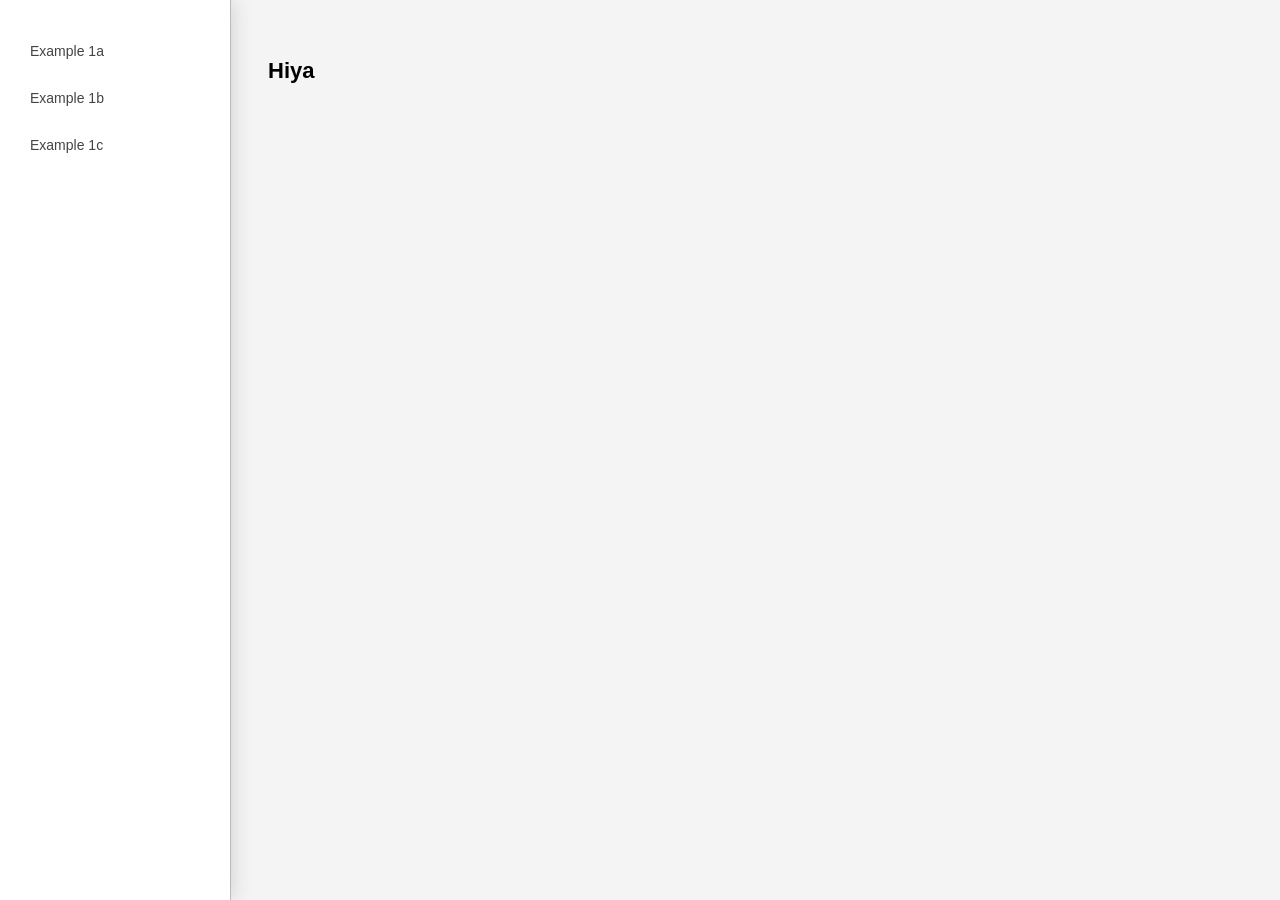
==== example1/index.html @ a020c545 "first commit" ====
<!DOCTYPE HTML>
<html>
<head>
  <meta http-equiv="content-type" content="text/html;charset=UTF-8" />
  <meta http-equiv="X-UA-Compatible" content="chrome=1" />
  <meta name="viewport" content="width=device-width">
  <link rel="canonical" href="http://backbonejs.org" />
  
  <link rel="stylesheet" type="text/css" href="styles.css">
  
  <script type="text/javascript" src="app.js"></script>
      
  <title>Backbone.js</title>
  
</head>
<body>

  <div id="sidebar" class="interface">

   <p><a>Example 1a</a></p>
   <p><a>Example 1b</a></p>
   <p><a>Example 1c</a></p>
   
  </div>

  <div class="container">

   <h2>Hiya</h2>
   
  </div>

  <script src="test/vendor/underscore.js"></script>
  <script src="test/vendor/jquery.js"></script>
  <script src="docs/js/jquery.lazyload.js"></script>
  <script src="test/vendor/json2.js"></script>
  <script src="backbone.js"></script>

  

</body>
</html>
---- example1/styles.css ----
body {
      font-size: 14px;
      line-height: 22px;
      font-family: Helvetica Neue, Helvetica, Arial;
      background: #f4f4f4 url(docs/images/background.png);
    }
    .interface {
      font-family: "Lucida Grande", "Lucida Sans Unicode", Helvetica, Arial, sans-serif !important;
    }
    div#sidebar {
      background: #fff;
      position: fixed;
      z-index: 10;
      top: 0; left: 0; bottom: 0;
      width: 200px;
      overflow-y: auto;
      overflow-x: hidden;
      -webkit-overflow-scrolling: touch;
      padding: 15px 0 30px 30px;
      border-right: 1px solid #bbb;
      box-shadow: 0 0 20px #ccc; -webkit-box-shadow: 0 0 20px #ccc; -moz-box-shadow: 0 0 20px #ccc;
    }
      a.toc_title, a.toc_title:visited {
        display: block;
        color: black;
        font-weight: bold;
        margin-top: 15px;
      }
        a.toc_title:hover {
          text-decoration: underline;
        }
        #sidebar .version {
          font-size: 10px;
          font-weight: normal;
        }
      ul.toc_section {
        font-size: 11px;
        line-height: 14px;
        margin: 5px 0 0 0;
        padding-left: 0px;
        list-style-type: none;
        font-family: "Lucida Grande", "Lucida Sans Unicode", Helvetica, Arial, sans-serif;
      }
        .toc_section li {
          cursor: pointer;
          margin: 0 0 3px 0;
        }
          .toc_section li a {
            text-decoration: none;
            color: black;
          }
            .toc_section li a:hover {
              text-decoration: underline;
            }
    div.container {
      position: relative;
      width: 550px;
      margin: 40px 0 50px 260px;
    }
    img#logo {
      width: 450px;
      height: 80px;
    }
    div.run {
      position: absolute;
      right: 15px;
      width: 26px; height: 18px;
      background: url('docs/images/arrows.png') no-repeat -26px 0;
    }
      div.run:active {
        background-position: -51px 0;
      }
    p, div.container ul {
      margin: 25px 0;
      width: 550px;
    }
      p.warning {
        font-size: 12px;
        line-height: 18px;
        font-style: italic;
      }
      div.container ul {
        list-style: circle;
        padding-left: 15px;
        font-size: 13px;
        line-height: 18px;
      }
        div.container ul li {
          margin-bottom: 10px;
        }
        div.container ul.small {
          font-size: 12px;
        }
    a, a:visited {
      color: #444;
    }
    a:active, a:hover {
      color: #000;
    }
    a.punch {
      display: inline-block;
      background: #4162a8;
      border-top: 1px solid #38538c;
      border-right: 1px solid #1f2d4d;
      border-bottom: 1px solid #151e33;
      border-left: 1px solid #1f2d4d;
      -webkit-border-radius: 4px;
      -moz-border-radius: 4px;
      -ms-border-radius: 4px;
      -o-border-radius: 4px;
      border-radius: 4px;
      -webkit-box-shadow: inset 0 1px 10px 1px #5c8bee, 0px 1px 0 #1d2c4d, 0 6px 0px #1f3053, 0 8px 4px 1px #111111;
      -moz-box-shadow: inset 0 1px 10px 1px #5c8bee, 0px 1px 0 #1d2c4d, 0 6px 0px #1f3053, 0 8px 4px 1px #111111;
      -ms-box-shadow: inset 0 1px 10px 1px #5c8bee, 0px 1px 0 #1d2c4d, 0 6px 0px #1f3053, 0 8px 4px 1px #111111;
      -o-box-shadow: inset 0 1px 10px 1px #5c8bee, 0px 1px 0 #1d2c4d, 0 6px 0px #1f3053, 0 8px 4px 1px #111111;
      box-shadow: inset 0 1px 10px 1px #5c8bee, 0px 1px 0 #1d2c4d, 0 6px 0px #1f3053, 0 8px 4px 1px #111111;
      color: #fff;
      font: bold 14px "helvetica neue", helvetica, arial, sans-serif;
      line-height: 1;
      margin-bottom: 15px;
      padding: 8px 0 10px 0;
      text-align: center;
      text-shadow: 0px -1px 1px #1e2d4d;
      text-decoration: none;
      width: 225px;
      -webkit-background-clip: padding-box; }
      a.punch:hover {
        -webkit-box-shadow: inset 0 0px 20px 1px #87adff, 0px 1px 0 #1d2c4d, 0 6px 0px #1f3053, 0 8px 4px 1px #111111;
        -moz-box-shadow: inset 0 0px 20px 1px #87adff, 0px 1px 0 #1d2c4d, 0 6px 0px #1f3053, 0 8px 4px 1px #111111;
        -ms-box-shadow: inset 0 0px 20px 1px #87adff, 0px 1px 0 #1d2c4d, 0 6px 0px #1f3053, 0 8px 4px 1px #111111;
        -o-box-shadow: inset 0 0px 20px 1px #87adff, 0px 1px 0 #1d2c4d, 0 6px 0px #1f3053, 0 8px 4px 1px #111111;
        box-shadow: inset 0 0px 20px 1px #87adff, 0px 1px 0 #1d2c4d, 0 6px 0px #1f3053, 0 8px 4px 1px #111111;
        cursor: pointer; }
      a.punch:active {
        -webkit-box-shadow: inset 0 1px 10px 1px #5c8bee, 0 1px 0 #1d2c4d, 0 2px 0 #1f3053, 0 4px 3px 0 #111111;
        -moz-box-shadow: inset 0 1px 10px 1px #5c8bee, 0 1px 0 #1d2c4d, 0 2px 0 #1f3053, 0 4px 3px 0 #111111;
        -ms-box-shadow: inset 0 1px 10px 1px #5c8bee, 0 1px 0 #1d2c4d, 0 2px 0 #1f3053, 0 4px 3px 0 #111111;
        -o-box-shadow: inset 0 1px 10px 1px #5c8bee, 0 1px 0 #1d2c4d, 0 2px 0 #1f3053, 0 4px 3px 0 #111111;
        box-shadow: inset 0 1px 10px 1px #5c8bee, 0 1px 0 #1d2c4d, 0 2px 0 #1f3053, 0 4px 3px 0 #111111;
        margin-top: 5px; margin-bottom: 10px; }
    a img {
      border: 0;
    }
    a.travis-badge {
      display: block;
    }
    h1, h2, h3, h4, h5, h6 {
      padding-top: 20px;
    }
      h2 {
        font-size: 22px;
      }
    b.header {
      font-size: 18px;
      line-height: 35px;
    }
    span.alias {
      font-size: 14px;
      font-style: italic;
      margin-left: 20px;
    }
    table {
      margin: 15px 0 0; padding: 0;
    }
      tr, td {
        margin: 0; padding: 0;
      }
        td {
          padding: 0px 15px 5px 0;
        }
        table .rule {
          height: 1px;
          background: #ccc;
          margin: 5px 0;
        }
    code, pre, tt {
      font-family: Monaco, Consolas, "Lucida Console", monospace;
      font-size: 12px;
      line-height: 18px;
      font-style: normal;
    }
      tt {
        padding: 0px 3px;
        background: #fff;
        border: 1px solid #ddd;
        zoom: 1;
      }
      code {
        margin-left: 20px;
      }
      pre {
        font-size: 12px;
        padding: 2px 0 2px 15px;
        border: 4px solid #bbb; border-top: 0; border-bottom: 0;
        margin: 0px 0 25px;
      }
      img.example_image {
        margin: 0px auto;
      }
        img.example_retina {
          margin: 20px;
          box-shadow: 0 8px 15px rgba(0,0,0,0.4);
        }
    @media only screen and (-webkit-max-device-pixel-ratio: 1) and (max-width: 600px),
           only screen and (max--moz-device-pixel-ratio: 1) and (max-width: 600px) {
      div#sidebar {
        display: none;
      }
      img#logo {
        max-width: 450px;
        width: 100%;
        height: auto;
      }
      div.container {
        width: auto;
        margin-left: 15px;
        margin-right: 15px;
      }
        p, div.container ul {
          width: auto;
        }
    }
    @media only screen and (-webkit-min-device-pixel-ratio: 1.5) and (max-width: 640px),
          only screen and (-o-min-device-pixel-ratio: 3/2) and (max-width: 640px),
          only screen and (min-device-pixel-ratio: 1.5) and (max-width: 640px) {
      img {
        max-width: 100%;
        height: auto;
      }
      div#sidebar {
        -webkit-overflow-scrolling: initial;
        position: relative;
        width: 90%;
        height: 120px;
        left: 0;
        top: -7px;
        padding: 10px 0 10px 30px;
        border: 0;
      }
      img#logo {
        width: auto;
        height: auto;
      }
      div.container {
        margin: 0;
        width: 100%;
      }
      p, div.container ul {
        max-width: 98%;
        overflow-x: scroll;
      }
      table {
        position: relative;
      }
        tr:first-child td {
          padding-bottom: 25px;
        }
        td.text {
          line-height: 12px;
          padding: 0;
          position: absolute;
          left: 0;
          top: 48px;
        }
        tr:last-child td.text {
          top: 122px;
        }
      pre {
        overflow: scroll;
      }
    }
    img.figure {
      width: 100%;
    }
    div.columns {
      display: table;
      table-layout: fixed;
      width: 100%;
    }
      div.columns ul {
        margin: 10px 0;
      }
    div.col-50 {
      display: table-cell;
      width: 50%;
    }
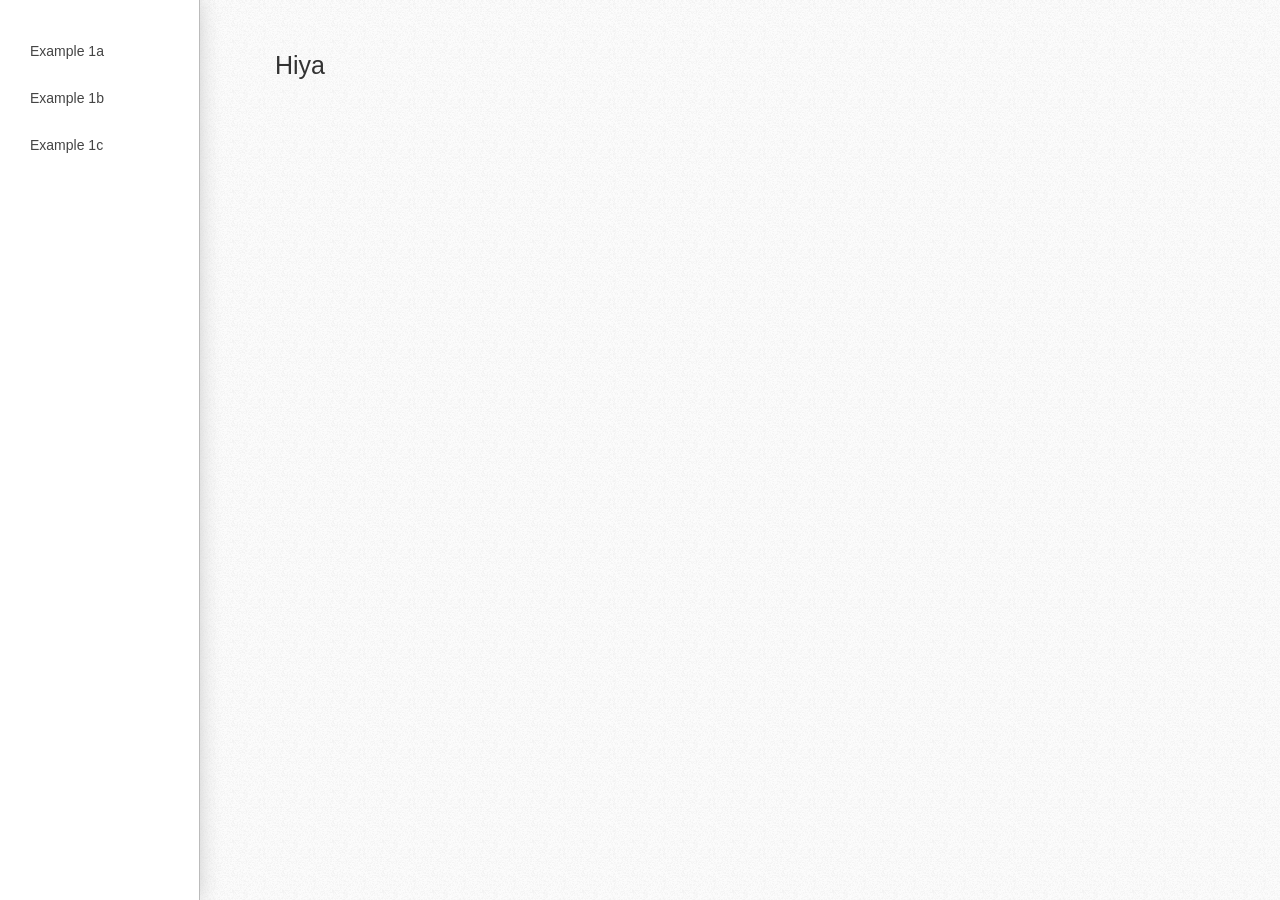
==== commit c8d4f41d: "new chnages" ====
--- a/example1/index.html
+++ b/example1/index.html
@@ -4,7 +4,19 @@
   <meta http-equiv="content-type" content="text/html;charset=UTF-8" />
   <meta http-equiv="X-UA-Compatible" content="chrome=1" />
   <meta name="viewport" content="width=device-width">
+  <link rel="shortcut icon" href="favicon.ico" type="image/x-icon" />
+  
   <link rel="canonical" href="http://backbonejs.org" />
+  
+    <script src="3rd/jquery.min.js" type="text/javascript"></script>
+    <script src="3rd/bootstrap.min.js" type="text/javascript"></script>
+    <link href="3rd/bootstrap.min.css" rel="stylesheet" type="text/css" charset="utf-8">
+    <script src="3rd/bootstrap-datepicker.js" type="text/javascript"></script>
+    <link href="3rd/bootstrap-datepicker.css" rel="stylesheet" type="text/css" charset="utf-8">
+    <script src="3rd/underscore.js" type="text/javascript"></script>
+    <!--<script src="3rd/backbone.js" type="text/javascript"></script>-->
+  
+  
   
   <link rel="stylesheet" type="text/css" href="styles.css">
   
@@ -17,9 +29,9 @@
 
   <div id="sidebar" class="interface">
 
-   <p><a>Example 1a</a></p>
-   <p><a>Example 1b</a></p>
-   <p><a>Example 1c</a></p>
+   <p><a href="index1a.html" title="1a: Contact Info form for Contributor">Example 1a</a></p>
+   <p><a href="index1b.html" title="1b: Contact Info form for Contributor">Example 1b</a></p>
+   <p><a href="index1c.html" title="1b: Contact Info form for Contributor">Example 1c</a></p>
    
   </div>
 
@@ -33,7 +45,7 @@
   <script src="test/vendor/jquery.js"></script>
   <script src="docs/js/jquery.lazyload.js"></script>
   <script src="test/vendor/json2.js"></script>
-  <script src="backbone.js"></script>
+  <!--<script src="backbone.js"></script>-->
 
   
 
--- a/example1/styles.css
+++ b/example1/styles.css
@@ -1,3 +1,75 @@
+
+
+  .navbar-inverse {
+            border-radius: 0;
+        }
+
+  .navbar-default {
+            border-radius: 0;
+            margin-bottom: 0;
+        }
+
+  .shiftable-collection-item {
+            padding: 10px;
+            text-align: center;
+            height: 160px;
+            border: 1px solid #999;
+            margin-right: 10px;
+        }
+
+  .shiftable-collection-item:hover, .shiftable-collection-item.selected {
+                background-color: #ddd;
+            }
+
+  .shiftable-collection img {
+            max-width: 100%;
+            max-height: 100px;
+        }
+
+  .bs-sidebar .nav > .active > ul {
+            display: block;
+            margin-bottom: 4px;
+        }
+
+  .bs-sidebar .nav > li > a {
+            padding: 2px 4px;
+        }
+
+  .bs-sidebar .nav > li.active {
+            background-color: #428bca;
+            border-radius: 0;
+        }
+
+  .bs-sidebar .nav > li.active > a {
+                color: white;
+            }
+
+  .bs-sidebar .nav > li.active > a:hover {
+                    background-color: #428bca;
+                }
+
+  .bs-sidebar .nav > li.active, .bs-sidebar .nav > li.active > a:hover {
+                    background-color: #428bca;
+                }
+
+    div.category {
+      border-radius: 25px;
+      border: 2px solid #73AD21;
+      padding: 10px;
+      margin-bottom: 20px;
+    }
+    div.section {
+      border-radius: 10px;
+      border: 1px solid;
+      margin-bottom: 30px;
+      padding: 6px;
+    }
+    div.subsection {
+      border: 1px;
+      padding: 4px;
+      background-color: lightblue;
+    }
+
 
     body {
       font-size: 14px;
@@ -146,10 +218,20 @@
       display: block;
     }
     h1, h2, h3, h4, h5, h6 {
-      padding-top: 20px;
-    }
+margin-top: 12px;
+    }
+      h1 {
+        font-size: 30px;
+      }
       h2 {
-        font-size: 22px;
+        font-size: 25px;
+      }
+      h3 {
+        font-size: 20px;
+      }
+      em {
+        font-size: 17px;
+        margin-bottom: 10px;
       }
     b.header {
       font-size: 18px;
